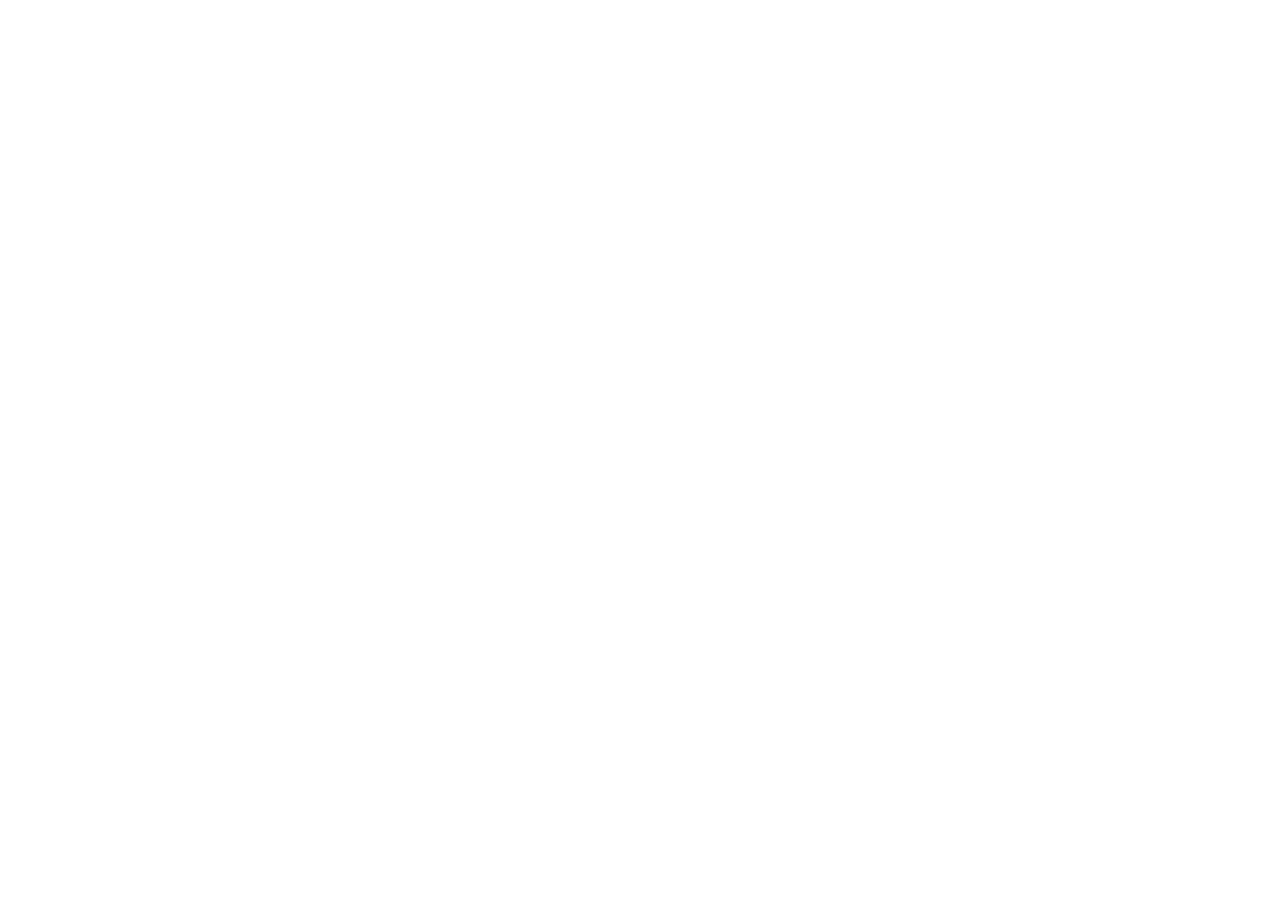
==== fcc-test-suite-template-master/index.html @ c9b6be13 "first commit" ====
<!DOCTYPE html>
<html lang="en">
  <head>
    <meta charset="UTF-8">
    <title>Fork Me! FCC: Test Suite Template</title>
    <link rel="stylesheet" href="css/style.css">
  </head>

  <body>
    <script src="https://cdn.freecodecamp.org/testable-projects-fcc/v1/bundle.js"></script>

    <!--

    Hello Camper!

    For now, the test suite only works in Chrome!
    Please read the README below in the JS Editor before beginning.
    Feel free to delete this message once you have read it.
    Good luck and Happy Coding!

    - The freeCodeCamp Team

    -->
    <script  src="js/index.js"></script>
  </body>
</html>
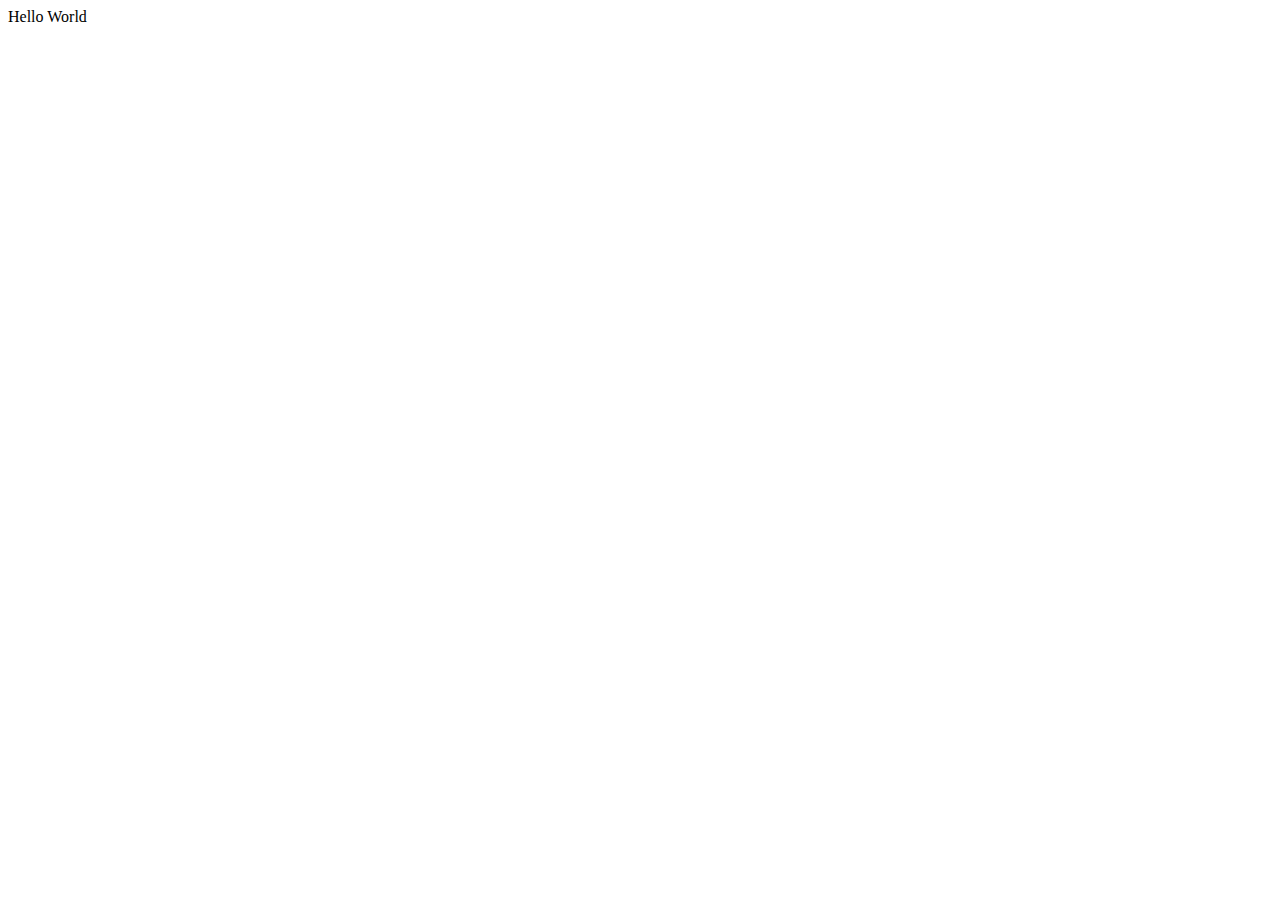
==== commit dff605df: "Hello world written" ====
--- a/fcc-test-suite-template-master/index.html
+++ b/fcc-test-suite-template-master/index.html
@@ -8,19 +8,7 @@
 
   <body>
     <script src="https://cdn.freecodecamp.org/testable-projects-fcc/v1/bundle.js"></script>
-
-    <!--
-
-    Hello Camper!
-
-    For now, the test suite only works in Chrome!
-    Please read the README below in the JS Editor before beginning.
-    Feel free to delete this message once you have read it.
-    Good luck and Happy Coding!
-
-    - The freeCodeCamp Team
-
-    -->
+    Hello World
     <script  src="js/index.js"></script>
   </body>
 </html>
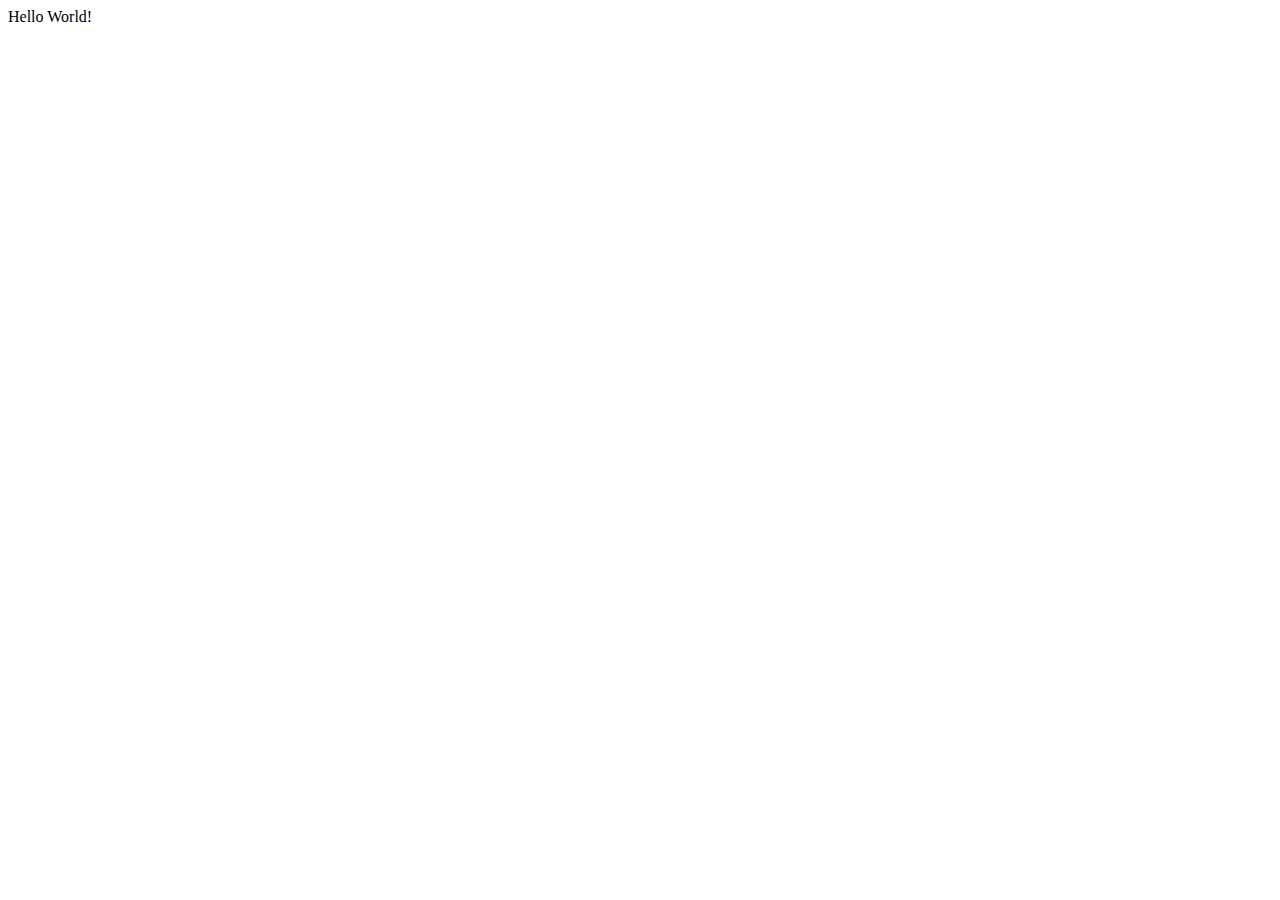
==== commit 61de0654: "Hello World!" ====
--- a/fcc-test-suite-template-master/index.html
+++ b/fcc-test-suite-template-master/index.html
@@ -8,7 +8,7 @@
 
   <body>
     <script src="https://cdn.freecodecamp.org/testable-projects-fcc/v1/bundle.js"></script>
-    Hello World
+    Hello World!
     <script  src="js/index.js"></script>
   </body>
 </html>
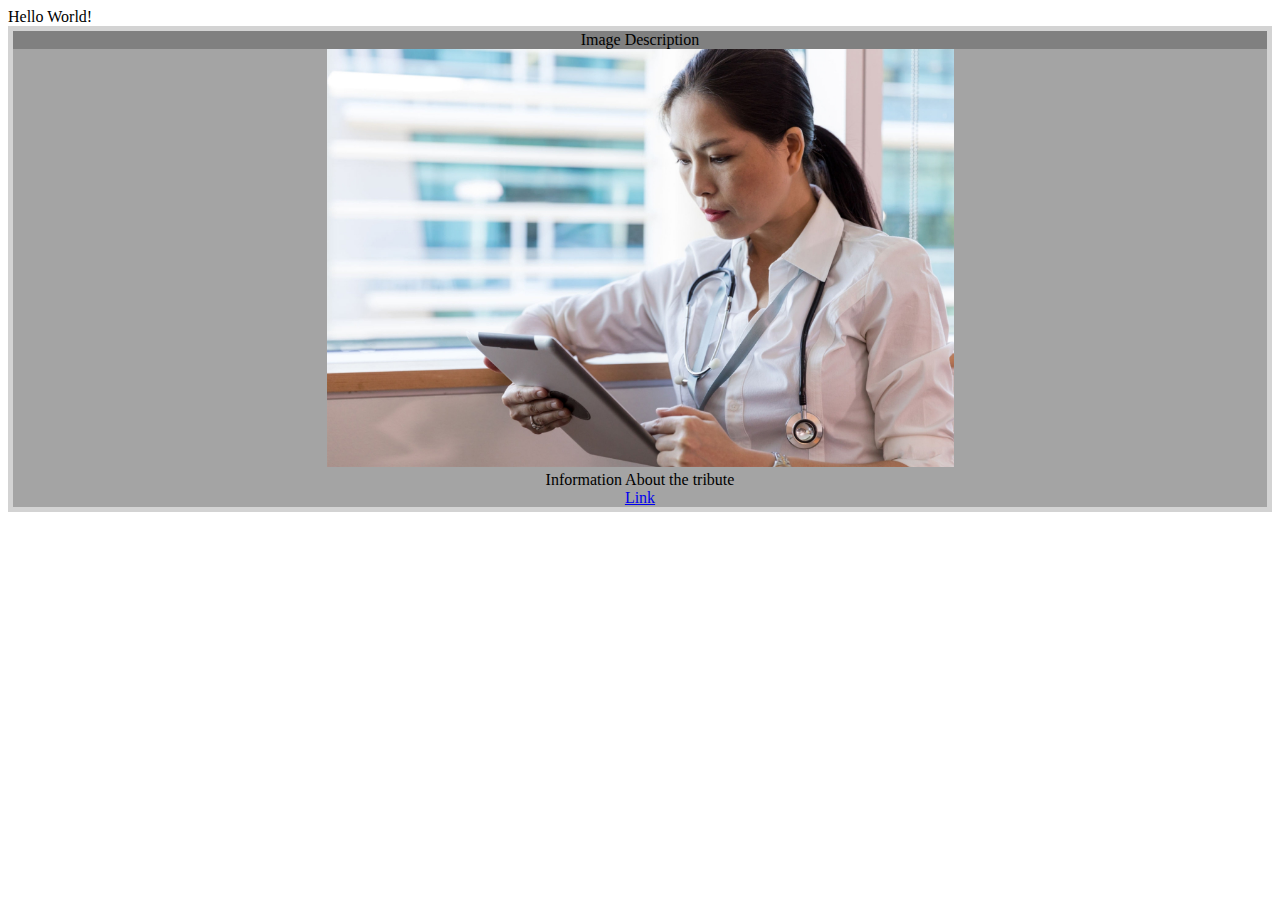
==== commit 5115082b: "The project Tribute Page completed" ====
--- a/fcc-test-suite-template-master/index.html
+++ b/fcc-test-suite-template-master/index.html
@@ -10,5 +10,14 @@
     <script src="https://cdn.freecodecamp.org/testable-projects-fcc/v1/bundle.js"></script>
     Hello World!
     <script  src="js/index.js"></script>
+    <main id="main">
+      <title id="title">Dr. Norman Borlaug</title>
+        <div id="img-div">
+          <div id="image-caption">Image Description</div>
+          <img id="image" src="image/professionaltitles.jpg"></img>
+          <div id="tribute-info">Information About the tribute</div>
+          <a href="https://www.google.com" id="tribute-link" target="_blank">Link</a>
+        </div>
+    </main>
   </body>
 </html>
--- a/fcc-test-suite-template-master/css/style.css
+++ b/fcc-test-suite-template-master/css/style.css
@@ -0,0 +1,37 @@
+main {
+    margin: 0;
+    padding: 5px;
+    background-color: lightgray;
+  }
+
+title {
+    text-align: center;
+    font-weight: 200;
+}
+
+#img-div {
+    background: 
+rgba(0, 0, 0, 0.219);
+    height: 200 vh;
+    width: 200 vw;
+    text-align: center;
+}
+#image-caption {
+    background: 
+grey;
+    width: 50 vw;
+    text-align: center;
+    border: 2 px solid 
+white;
+}
+
+#tribute-info {
+    width: 50 vw;
+    text-align: center;
+}
+
+img {
+
+    width: 50%;
+    height: 50%;
+}